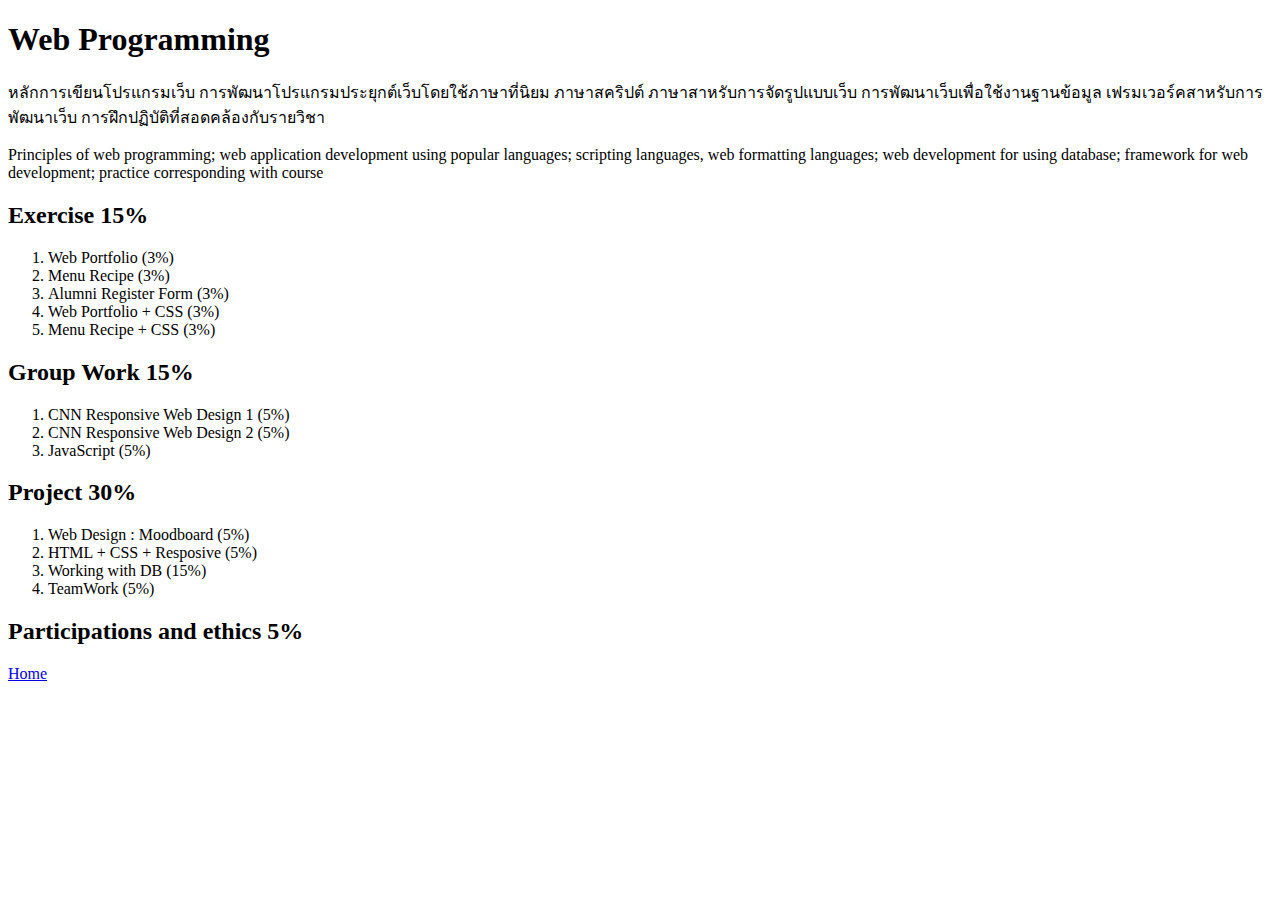
==== web_programming.html @ d1c3b93f "first Upload" ====
<!DOCTYPE html>
<html lang="en">
  <head>
    <meta charset="UTF-8" />
    <meta http-equiv="X-UA-Compatible" content="IE=edge" />
    <meta name="viewport" content="width=device-width, initial-scale=1.0" />
    <link rel="stylesheet" href="css/style.css" />
    <title>Web Porgramming</title>
  </head>
  <body>
    <h1>Web Programming</h1>
    <p>
      หลักการเขียนโปรแกรมเว็บ การพัฒนาโปรแกรมประยุกต์เว็บโดยใช้ภาษาที่นิยม
      ภาษาสคริปต์ ภาษาสาหรับการจัดรูปแบบเว็บ การพัฒนาเว็บเพื่อใช้งานฐานข้อมูล
      เฟรมเวอร์คสาหรับการพัฒนาเว็บ การฝึกปฏิบัติที่สอดคล้องกับรายวิชา
    </p>

    <p>
      Principles of web programming; web application development using popular
      languages; scripting languages, web formatting languages; web development
      for using database; framework for web development; practice corresponding
      with course
    </p>

    <h2>Exercise 15%</h2>
    <ol>
      <li> <a href="index.html"></a> Web Portfolio (3%)</li>
      <li> <a href="Ex2/orange cake.html"></a> Menu Recipe (3%)</li>
      <li>Alumni Register Form (3%)</li>
      <li>Web Portfolio + CSS (3%)</li>
      <li>Menu Recipe + CSS (3%)</li>
    </ol>

    <h2>Group Work 15%</h2>
    <ol>
      <li>CNN Responsive Web Design 1 (5%)</li>
      <li>CNN Responsive Web Design 2 (5%)</li>
      <li>JavaScript (5%)</li>
    </ol>

    <h2>Project 30%</h2>
    <ol>
      <li>Web Design : Moodboard (5%)</li>
      <li>HTML + CSS + Resposive (5%)</li>
      <li>Working with DB (15%)</li>
      <li>TeamWork (5%)</li>
    </ol>

    <h2>Participations and ethics 5%</h2>
   
    <a href="index.html">Home</a>
  </body>
</html>
---- css/style.css ----
body{
    font-family: 'Itim', cursive;
    /* font-family: 'Nerko One', cursive; */
}
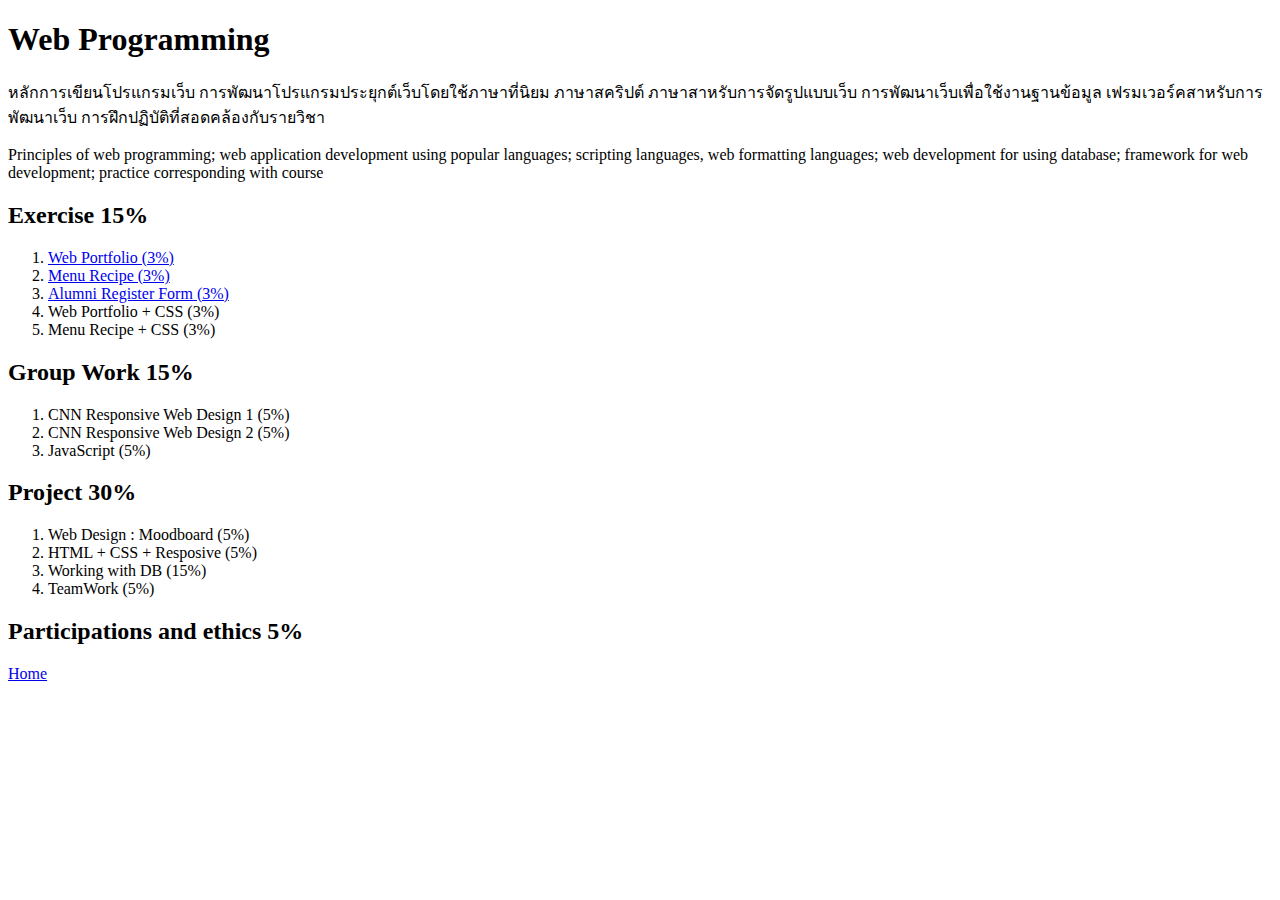
==== commit 10ae4b6e: "first commit" ====
--- a/web_programming.html
+++ b/web_programming.html
@@ -24,9 +24,9 @@
 
     <h2>Exercise 15%</h2>
     <ol>
-      <li> <a href="index.html"></a> Web Portfolio (3%)</li>
-      <li> <a href="Ex2/orange cake.html"></a> Menu Recipe (3%)</li>
-      <li>Alumni Register Form (3%)</li>
+      <li> <a href="index.html">Web Portfolio (3%)</a> </li>
+      <li> <a href="Ex2/orange cake.html"> Menu Recipe (3%)</a></li>
+      <li> <a href="Ex3/register.html">Alumni Register Form (3%)</a></li>
       <li>Web Portfolio + CSS (3%)</li>
       <li>Menu Recipe + CSS (3%)</li>
     </ol>
